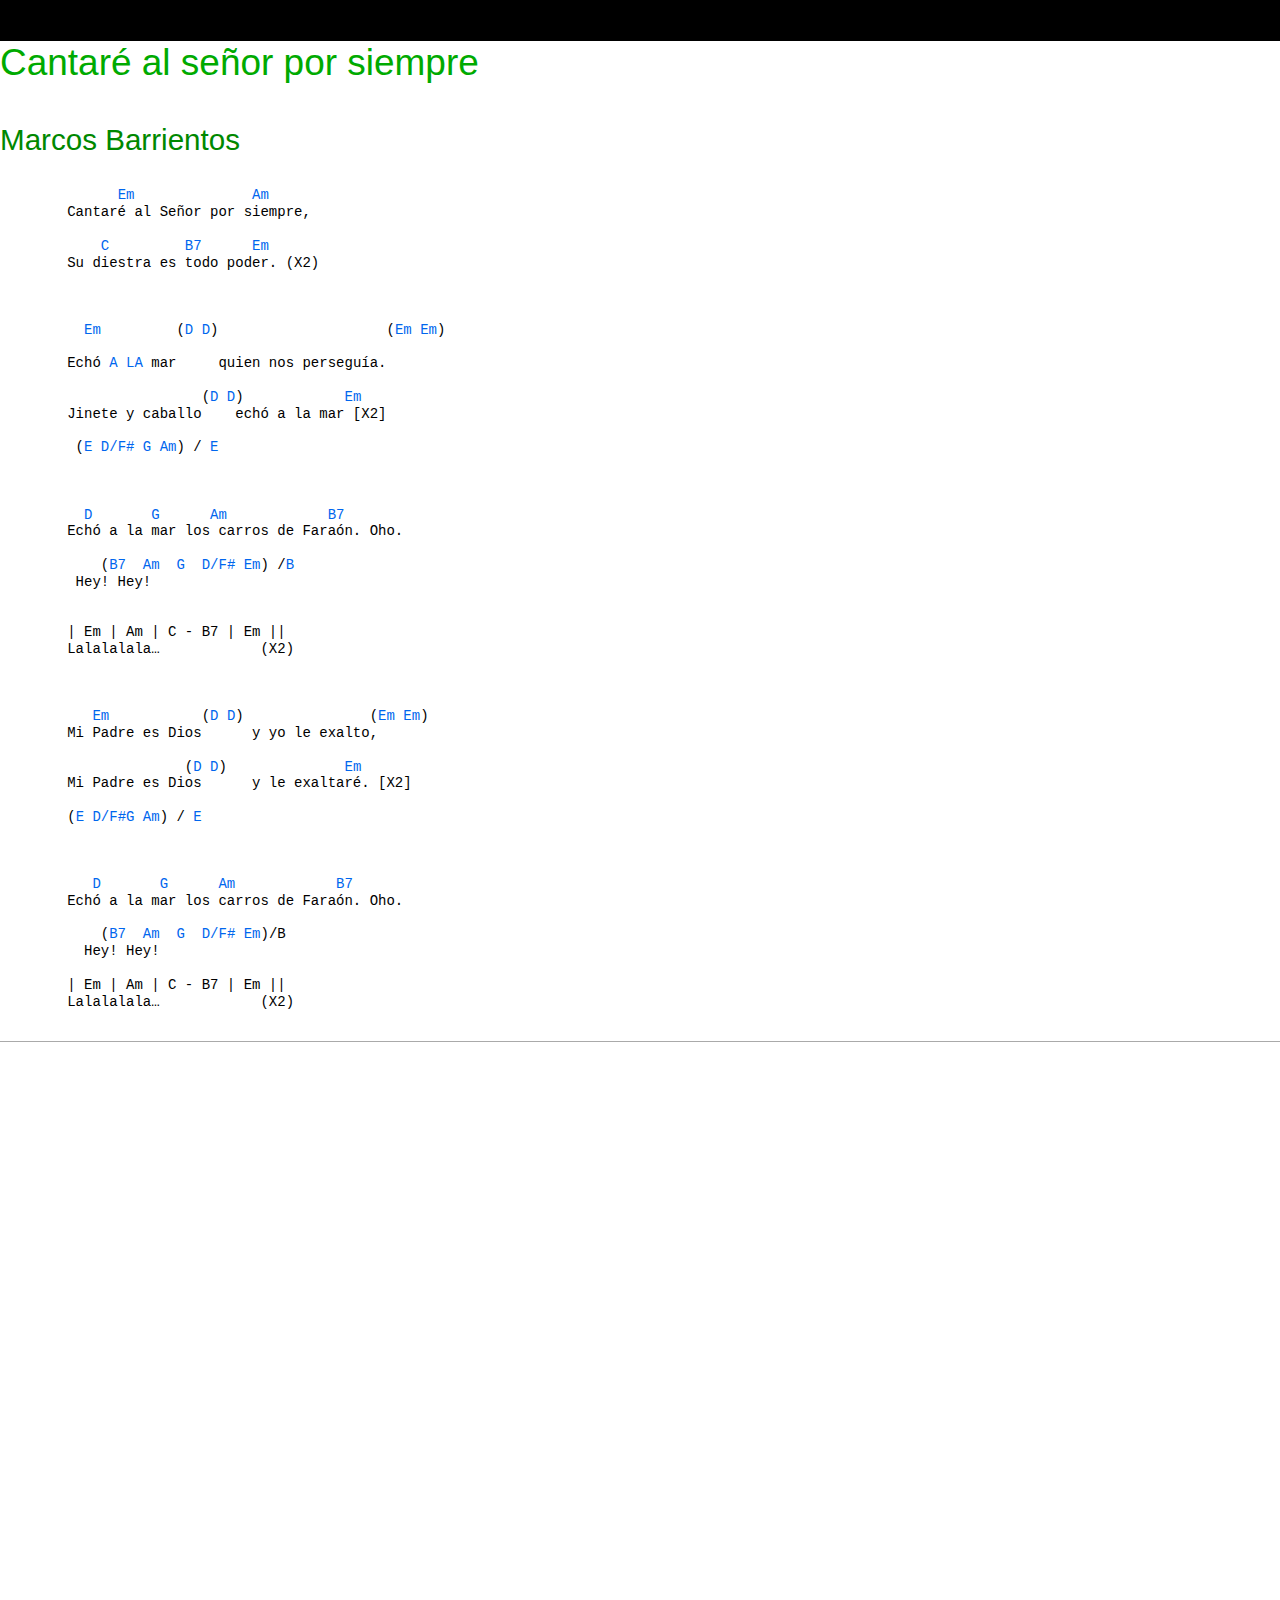
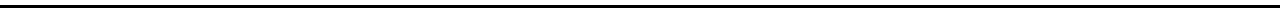
==== Canciones/cantare_al_señor_por _siempre.html @ 930c886d "primer commit" ====
<!DOCTYPE html>
<html lang="en">
<head>
    <link
      rel="stylesheet"
    href="../style.css">
   
</head>
  
  <body>
    
    <p id="titulo">  Cantaré al señor por siempre </p>
    <p id="subtitulo">  Marcos Barrientos </p>
    <pre><div></div>              <a>Em</a>              <a>Am</a>
        Cantaré al Señor por siempre,
        <div></div>            <a>C</a>         <a>B7</a>      <a>Em</a>
        Su diestra es todo poder. (X2)
        
        
        <div></div>          <a>Em</a>         (<a>D</a> <a>D</a>)                    (<a>Em</a> <a>Em</a>)
        <div></div>        Echó <a>A</a> <a>LA</a> mar     quien nos perseguía.
        <div></div>                        (<a>D</a> <a>D</a>)            <a>Em</a>
        Jinete y caballo    echó a la mar [X2]
        <div></div>         (<a>E</a> <a>D/F#</a> <a>G</a> <a>Am</a>) / <a>E</a>
        
        
        <div></div>          <a>D</a>       <a>G</a>      <a>Am</a>            <a>B7</a>
        Echó a la mar los carros de Faraón. Oho.
        <div></div>            (<a>B7</a>  <a>Am</a>  <a>G</a>  <a>D/F#</a> <a>Em</a>) /<a>B</a>
         Hey! Hey!
        
        
        | Em | Am | C - B7 | Em ||
        Lalalalala…            (X2)
        
        
        <div></div>           <a>Em</a>           (<a>D</a> <a>D</a>)               (<a>Em</a> <a>Em</a>)
        Mi Padre es Dios      y yo le exalto,
        <div></div>                      (<a>D</a> <a>D</a>)              <a>Em</a>
        Mi Padre es Dios      y le exaltaré. [X2]
        <div></div>        (<a>E</a> <a>D/F#G</a> <a>Am</a>) / <a>E</a>
        
        
        <div></div>           <a>D</a>       <a>G</a>      <a>Am</a>            <a>B7</a>
        Echó a la mar los carros de Faraón. Oho.
        <div></div>            (<a>B7</a>  <a>Am</a>  <a>G</a>  <a>D/F#</a> <a>Em</a>)/B
          Hey! Hey!
        
        | Em | Am | C - B7 | Em ||
        Lalalalala…            (X2)
        </pre>
     
    
  <div id="t_body">
    

  </body>
  
  </html>
---- style.css ----
#t_body {
    min-height: 550px;
    padding: 5px;
    width: 100%;
    overflow: hidden;
    background: #fff;
    color: #000;
    vertical-align: top;
    margin: 9px 10px 3px 0;
    border-top: 1px solid #aaa;
    padding-top: 8px;
    font: normal 13px / 1.35 'Oxygen Mono', 'lucida console', 'courier new', 'courier', monospace;
}

div{
display: block;
unicode-bidi: isolate;
}

body{
margin: 41px 0 0 0;
background: #fff;
font: normal 14px/1.2 roboto,arial,helvetica;
color: #000;
}

#t_body a{

display: inline-block;
padding: 0.3em 0.5em 0 0.5em;
margin: 0.25em -0.5em 0 -0.5em;
line-height: 1.3em;
font-size: 100%;
color: #04c;
cursor: pointer;
-webkit-border-radius: 0.4em;

}

a {
    text-decoration: none;
    color: #06e;
}

pre{
display: block;
font-family: monospace;
unicode-bidi: isolate;
white-space: pre;
margin: 1em 0px;
}
:root{
--main-max-width: 1220px;
--sec-fonts: Khand,tahoma,verdana;
}

#titulo{
    font:Times New Roman;
    font-size: 5ex;
    color:#00aa00;

}

*#subtitulo{
    font:Times New Roman;
    font-size: 4ex;
    color:#008800;
}

h1
{
    text-align: center;
    color:red;
    text-transform: uppercase;

}

ol {
    align-items: center;
    color: #fff;
}

.box{
    position: relative;
    left: 280px;
}

html
{
    background-color:black;
}
#fondo-div{
    background-color:black;
}
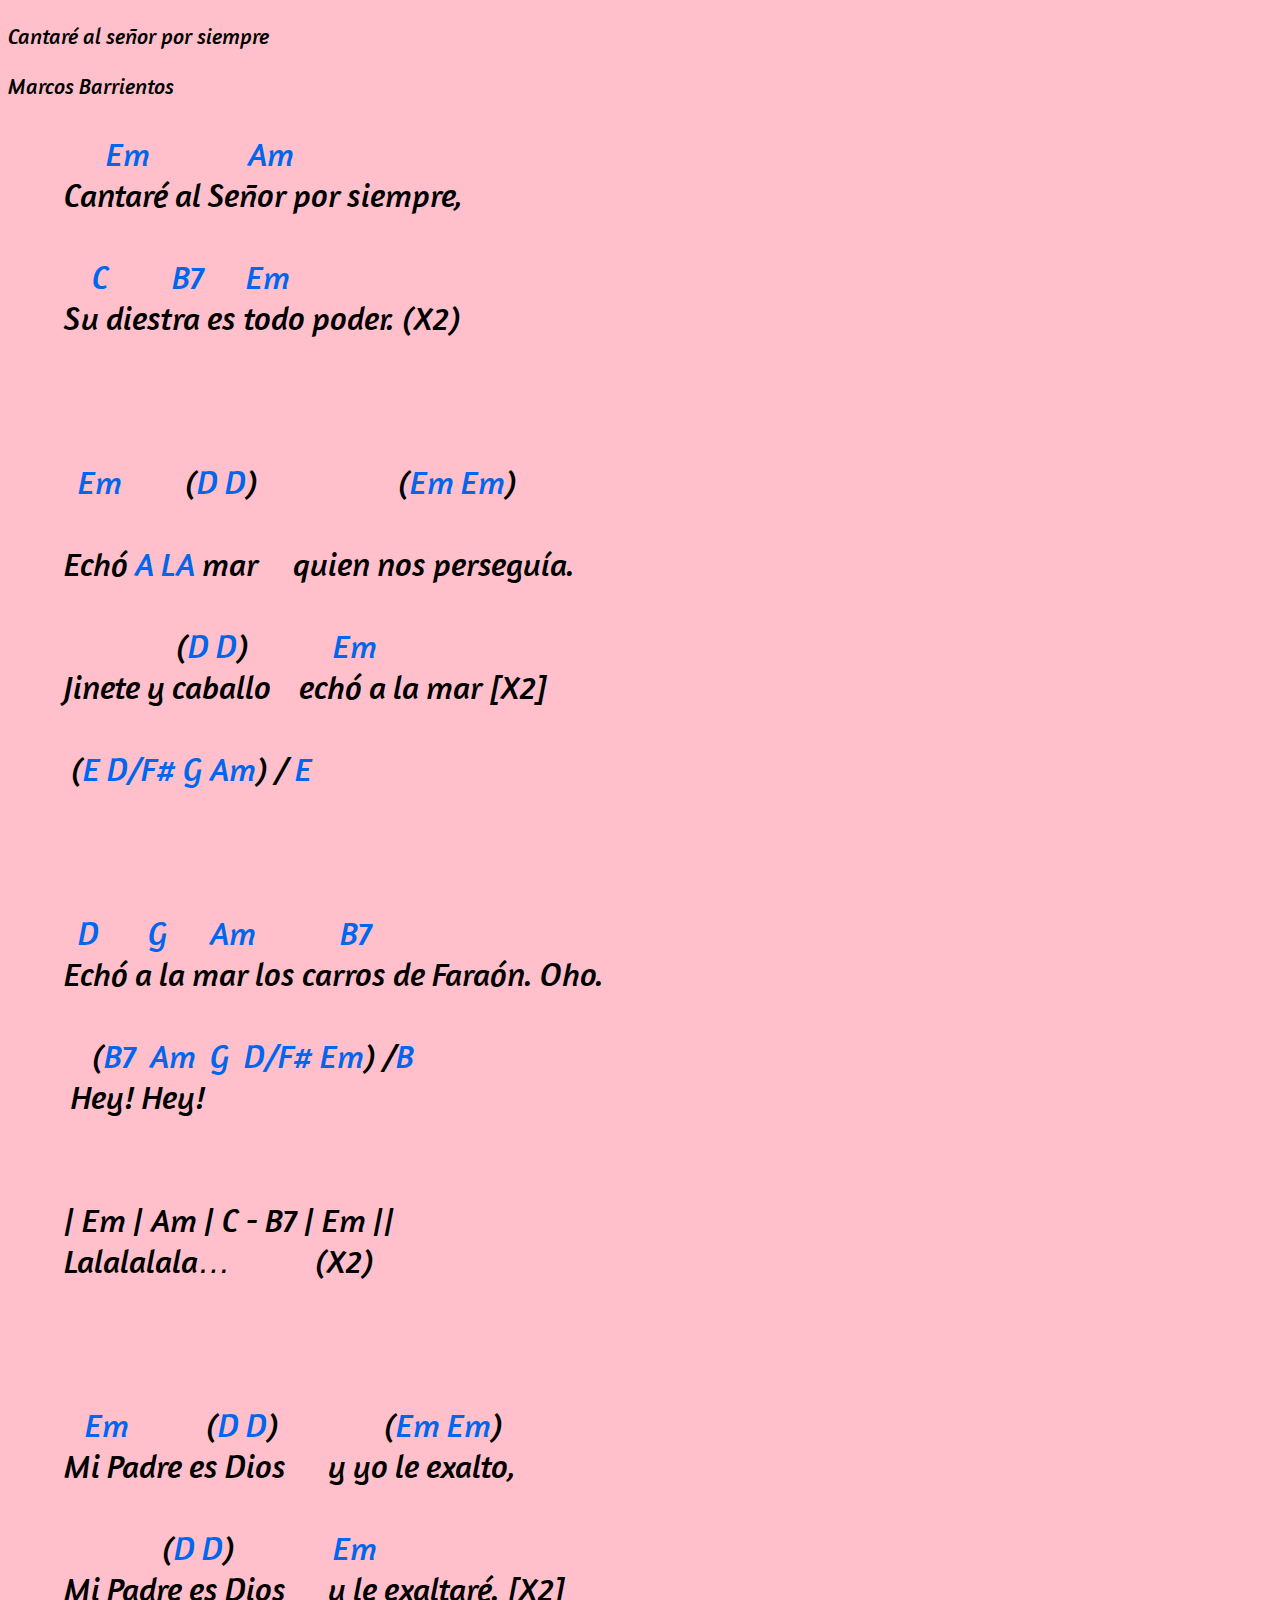
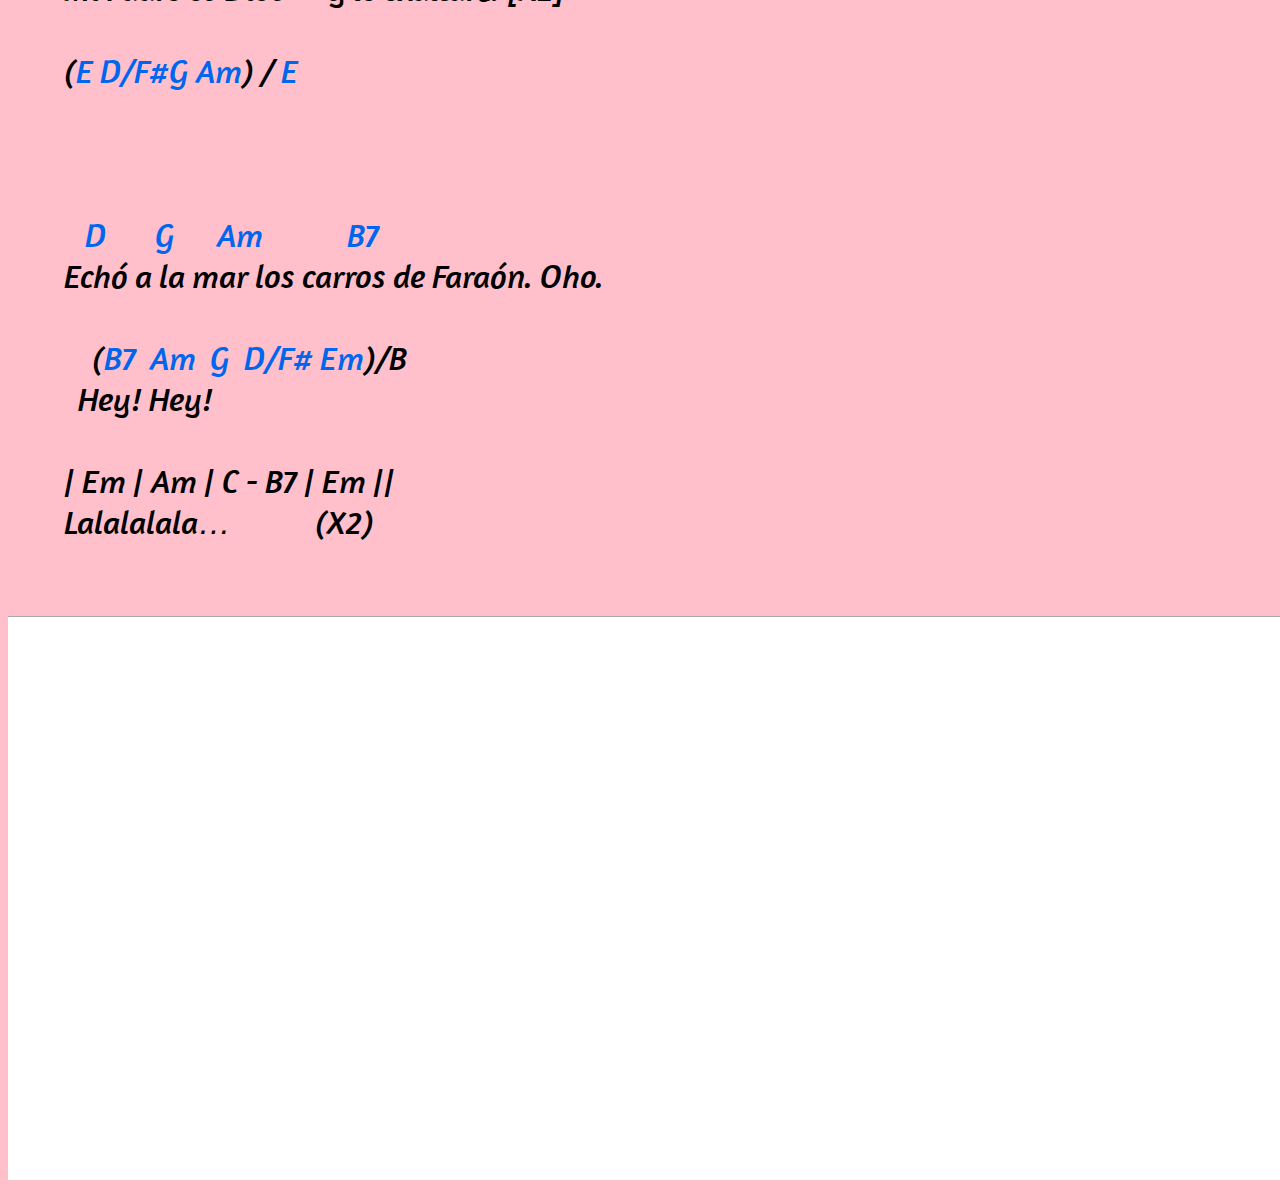
==== commit fdc7a3f5: "Cambio de fuente de html" ====
--- a/Canciones/cantare_al_señor_por _siempre.html
+++ b/Canciones/cantare_al_señor_por _siempre.html
@@ -3,15 +3,16 @@
 <head>
     <link
       rel="stylesheet"
-    href="../style.css">
-   
-</head>
-  
-  <body>
+     href="../style.css">
+     <link rel="preconnect" href="https://fonts.googleapis.com">
+     <link rel="preconnect" href="https://fonts.gstatic.com" crossorigin>
+     <link href="https://fonts.googleapis.com/css2?family=Amaranth:ital,wght@0,400;0,700;1,400;1,700&family=DM+Serif+Text:ital@0;1&family=Dancing+Script:wght@400..700&family=Pacifico&family=Paytone+One&family=Poetsen+One&family=Protest+Revolution&display=swap" rel="stylesheet">
     
-    <p id="titulo">  Cantaré al señor por siempre </p>
-    <p id="subtitulo">  Marcos Barrientos </p>
-    <pre><div></div>              <a>Em</a>              <a>Am</a>
+  <body class="amaranth-regular-italic">
+    
+    <p class="titulo">  Cantaré al señor por siempre </p>
+    <p class="subtitulo">  Marcos Barrientos </p>
+    <pre class="amaranth-regular-italic"><div></div>              <a>Em</a>              <a>Am</a>
         Cantaré al Señor por siempre,
         <div></div>            <a>C</a>         <a>B7</a>      <a>Em</a>
         Su diestra es todo poder. (X2)
--- a/style.css
+++ b/style.css
@@ -12,30 +12,27 @@
     font: normal 13px / 1.35 'Oxygen Mono', 'lucida console', 'courier new', 'courier', monospace;
 }
 
+#t_body a{
+
+    display: inline-block;
+    padding: 0.3em 0.5em 0 0.5em;
+    margin: 0.25em -0.5em 0 -0.5em;
+    line-height: 1.3em;
+    font-size: 100%;
+    color: #04c;
+    cursor: pointer;
+    
+    
+    }
+
 div{
 display: block;
 unicode-bidi: isolate;
+
 }
 
-body{
-margin: 41px 0 0 0;
-background: #fff;
-font: normal 14px/1.2 roboto,arial,helvetica;
-color: #000;
-}
 
-#t_body a{
 
-display: inline-block;
-padding: 0.3em 0.5em 0 0.5em;
-margin: 0.25em -0.5em 0 -0.5em;
-line-height: 1.3em;
-font-size: 100%;
-color: #04c;
-cursor: pointer;
--webkit-border-radius: 0.4em;
-
-}
 
 a {
     text-decoration: none;
@@ -75,9 +72,10 @@
 
 }
 
-ol {
-    align-items: center;
-    color: #fff;
+nav > ol {
+  display: flex;
+  flex-direction: column;
+  align-items: center;
 }
 
 .box{
@@ -87,8 +85,61 @@
 
 html
 {
-    background-color:black;
+    background-color:pink;
 }
 #fondo-div{
     background-color:black;
-}+}
+
+
+.amaranth-regular-italic {
+    font-family: "Amaranth", sans-serif;
+    font-weight: 400;
+    font-style: italic;
+    font-size: 3ex;
+  }
+  
+  .flavors-regular {
+    font-family: "Flavors", cursive;
+    font-weight: 60;
+    font-style: normal;
+    font-size: 3ex;
+  }
+
+  .autour-one-regular {
+    font-family: "Autour One", system-ui;
+    font-weight: 400;
+    font-style: normal;
+    font-size: 3ex;
+  }
+  
+
+.edu-sa-beginner-<uniquifier> {
+  font-family: "Edu SA Beginner", cursive;
+  font-optical-sizing: auto;
+  font-weight: 500x>;
+  font-style: normal;
+  font-size: 3ex;
+}
+
+.barriecito-regular {
+    font-family: "Barriecito", system-ui;
+    font-weight: 400;
+    font-style: normal;
+    font-size: 3ex;
+  }
+
+  .poetsen-one-regular {
+    font-family: "Poetsen One", sans-serif;
+    font-weight: 400;
+    font-style: normal;
+    font-size: 3ex;
+  }
+
+  .estonia-regular {
+    font-family: "Estonia", cursive;
+    font-weight: 400;
+    font-style: normal;
+    
+  }
+  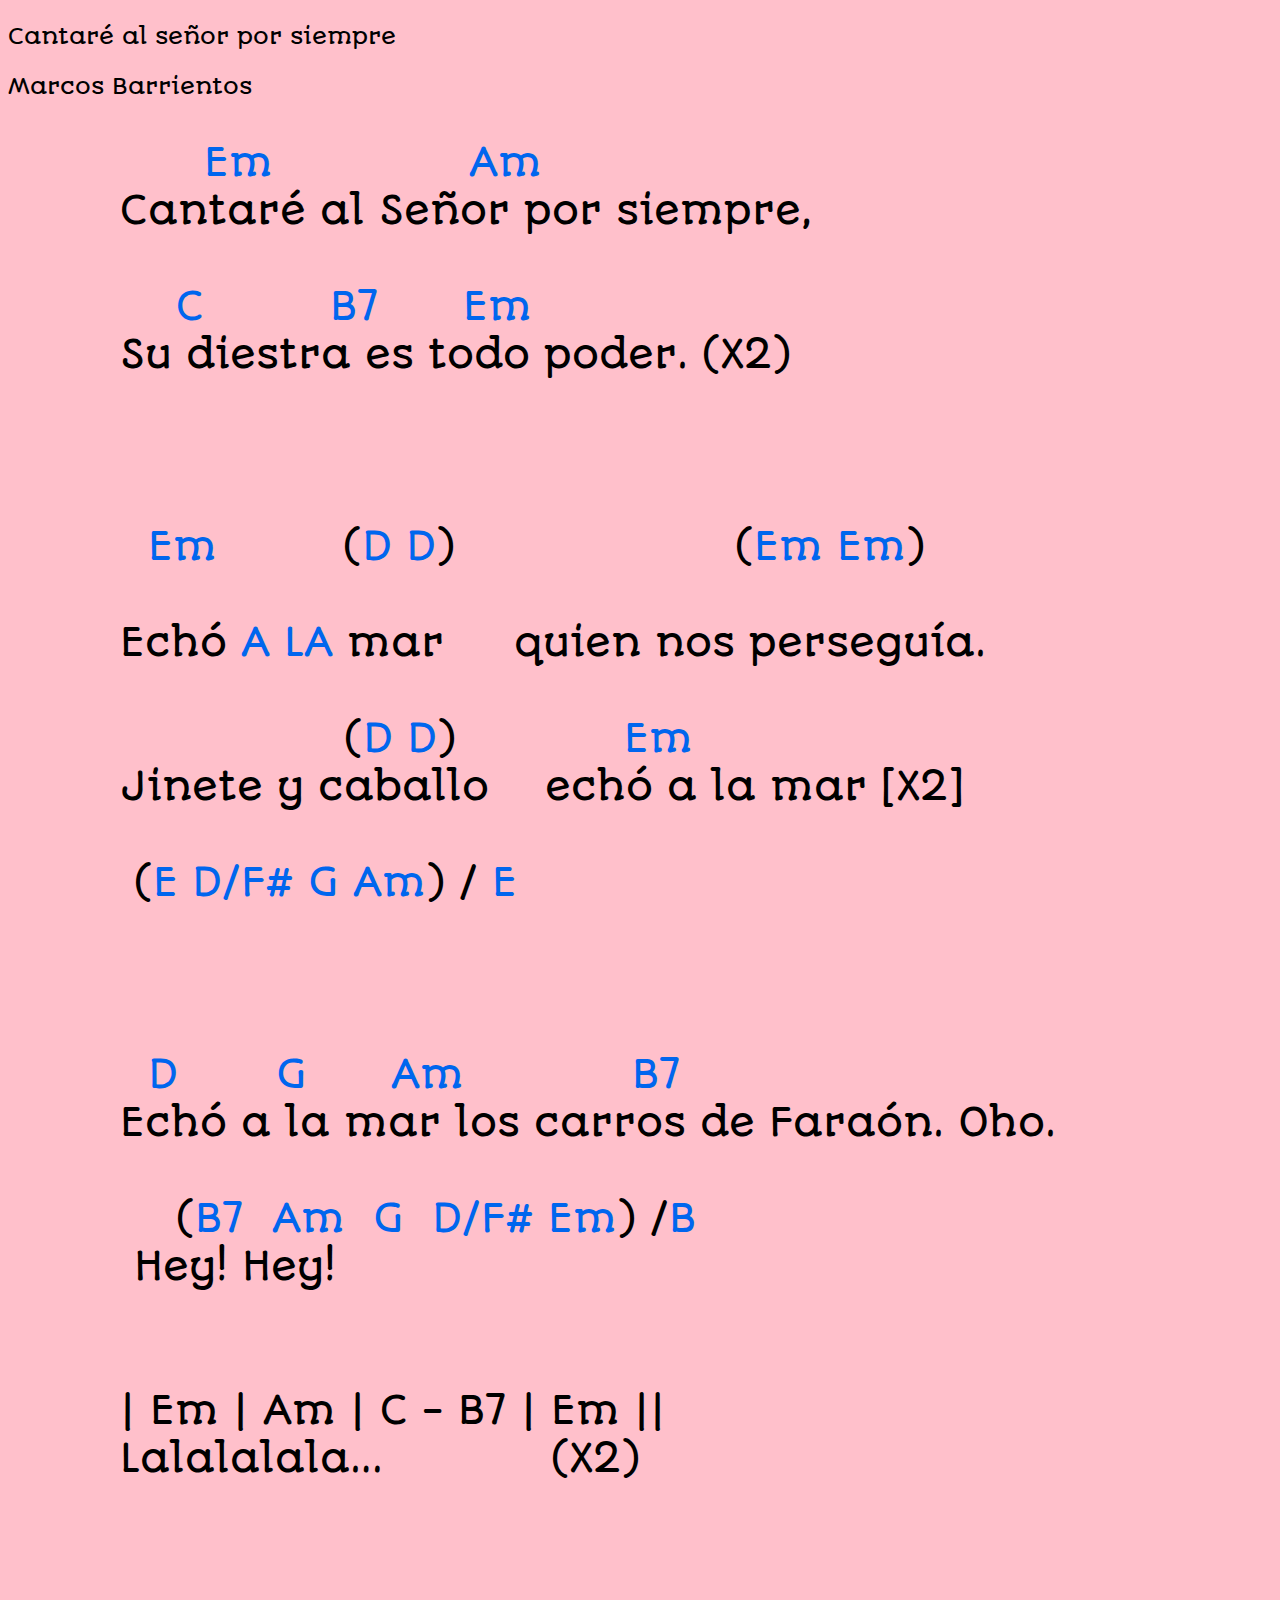
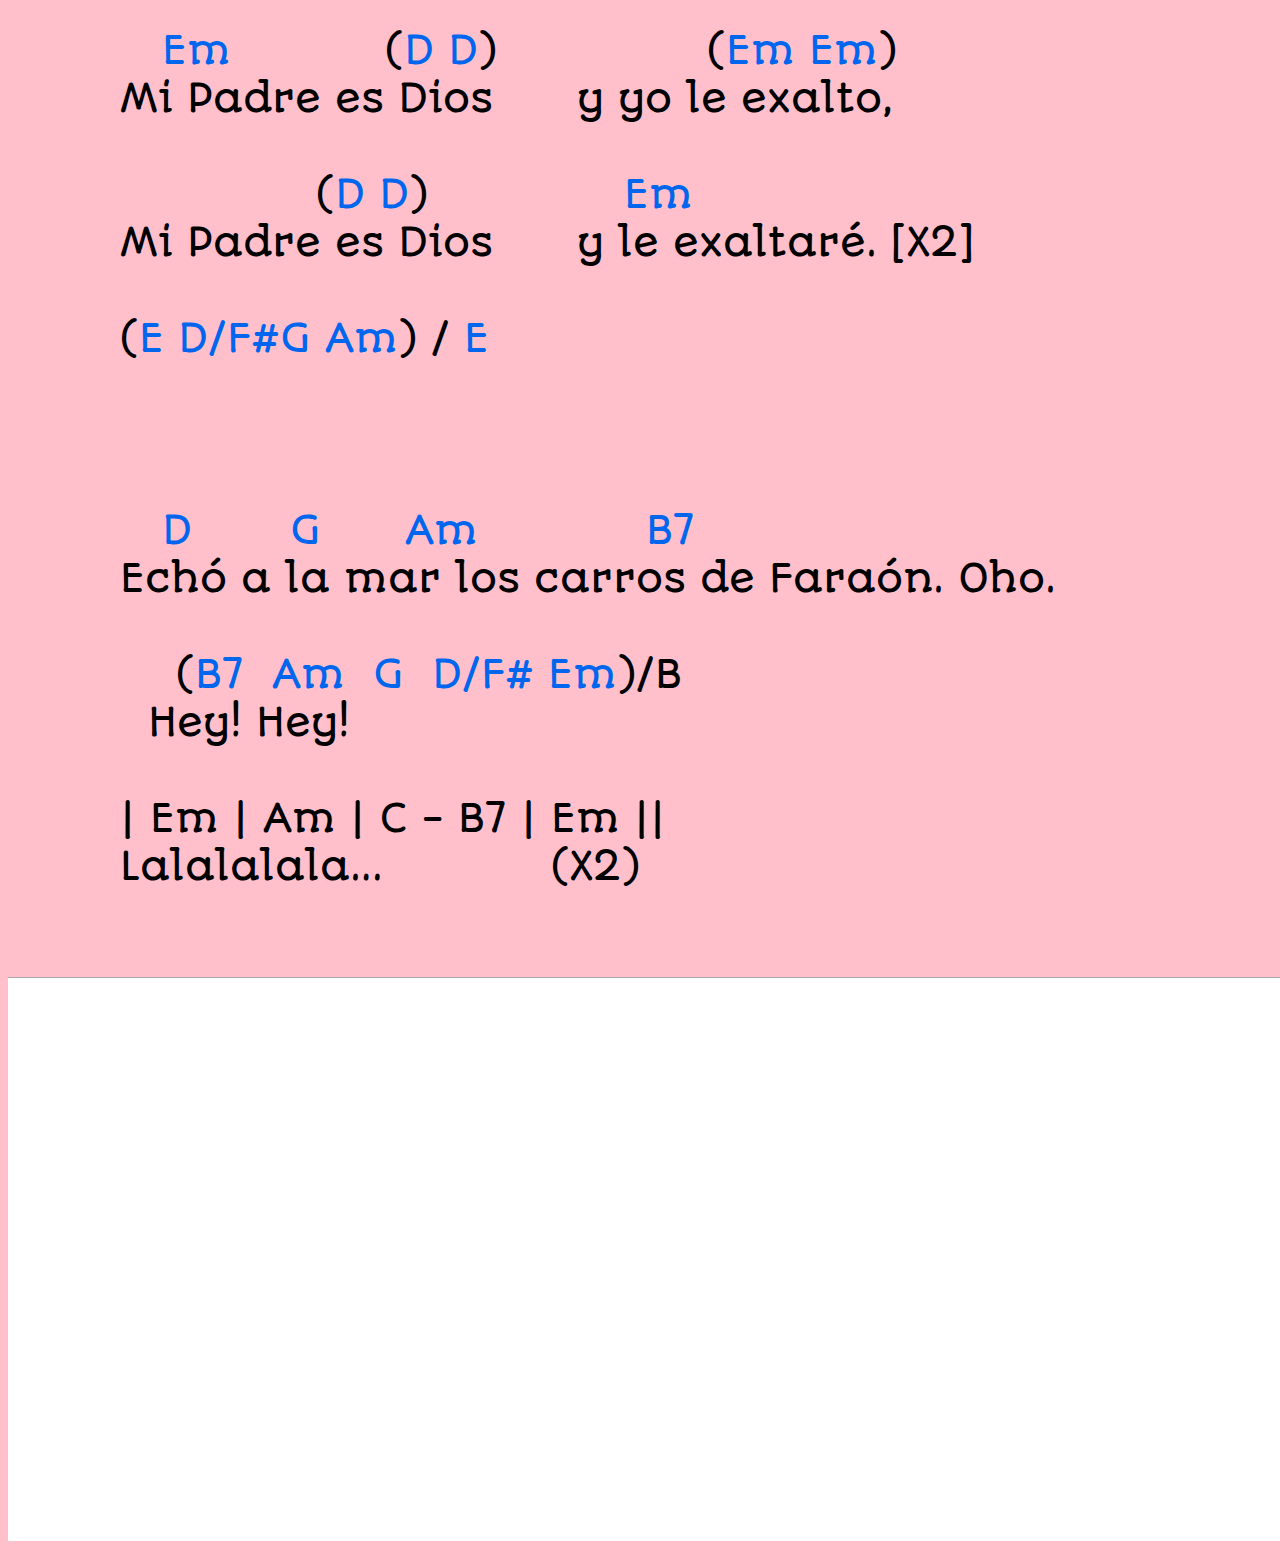
==== commit c66c4253: "cambio acordes" ====
--- a/Canciones/cantare_al_señor_por _siempre.html
+++ b/Canciones/cantare_al_señor_por _siempre.html
@@ -5,14 +5,14 @@
       rel="stylesheet"
      href="../style.css">
      <link rel="preconnect" href="https://fonts.googleapis.com">
-     <link rel="preconnect" href="https://fonts.gstatic.com" crossorigin>
-     <link href="https://fonts.googleapis.com/css2?family=Amaranth:ital,wght@0,400;0,700;1,400;1,700&family=DM+Serif+Text:ital@0;1&family=Dancing+Script:wght@400..700&family=Pacifico&family=Paytone+One&family=Poetsen+One&family=Protest+Revolution&display=swap" rel="stylesheet">
-    
-  <body class="amaranth-regular-italic">
+    <link rel="preconnect" href="https://fonts.gstatic.com" crossorigin>
+    <link href="https://fonts.googleapis.com/css2?family=Autour+One&family=Barriecito&family=Edu+SA+Beginner:wght@400..700&family=Flavors&display=swap" rel="stylesheet">
+       
+  <body class="autour-one-regular">
     
     <p class="titulo">  Cantaré al señor por siempre </p>
     <p class="subtitulo">  Marcos Barrientos </p>
-    <pre class="amaranth-regular-italic"><div></div>              <a>Em</a>              <a>Am</a>
+    <pre class="autour-one-regular"><div></div>              <a>Em</a>              <a>Am</a>
         Cantaré al Señor por siempre,
         <div></div>            <a>C</a>         <a>B7</a>      <a>Em</a>
         Su diestra es todo poder. (X2)
